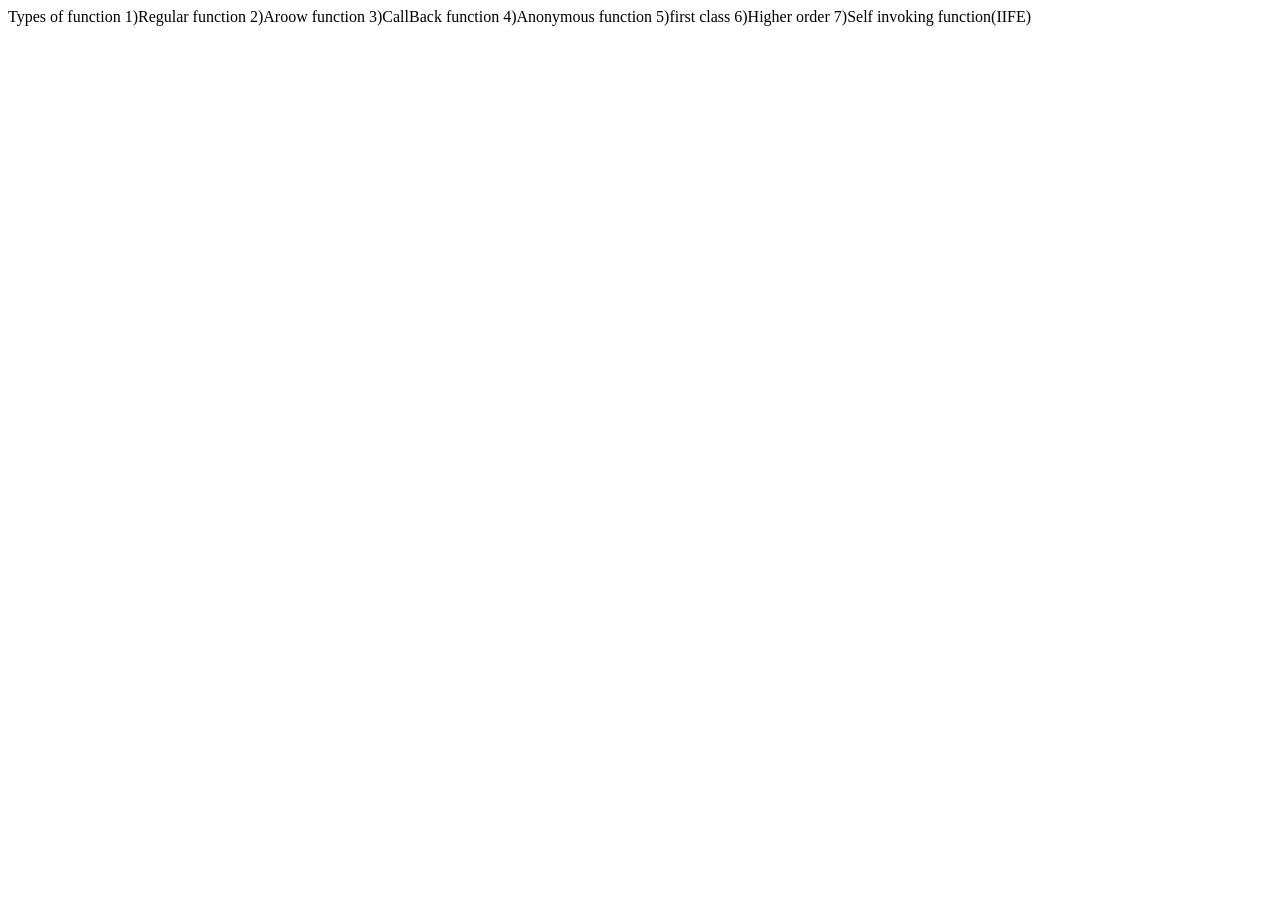
==== lec 1/index.html @ b0565360 "notes" ====
<!DOCTYPE html>
<html lang="en">
<head>
    <meta charset="UTF-8">
    <meta name="viewport" content="width=device-width, initial-scale=1.0">
    <title>Document</title>
</head>
<body>
    Types of function
    1)Regular function
    2)Aroow function
    3)CallBack function
    4)Anonymous function
    5)first class
    6)Higher order
    7)Self invoking function(IIFE)
    


    
    
    
<script src="1.js"></script>
</body>
</html>
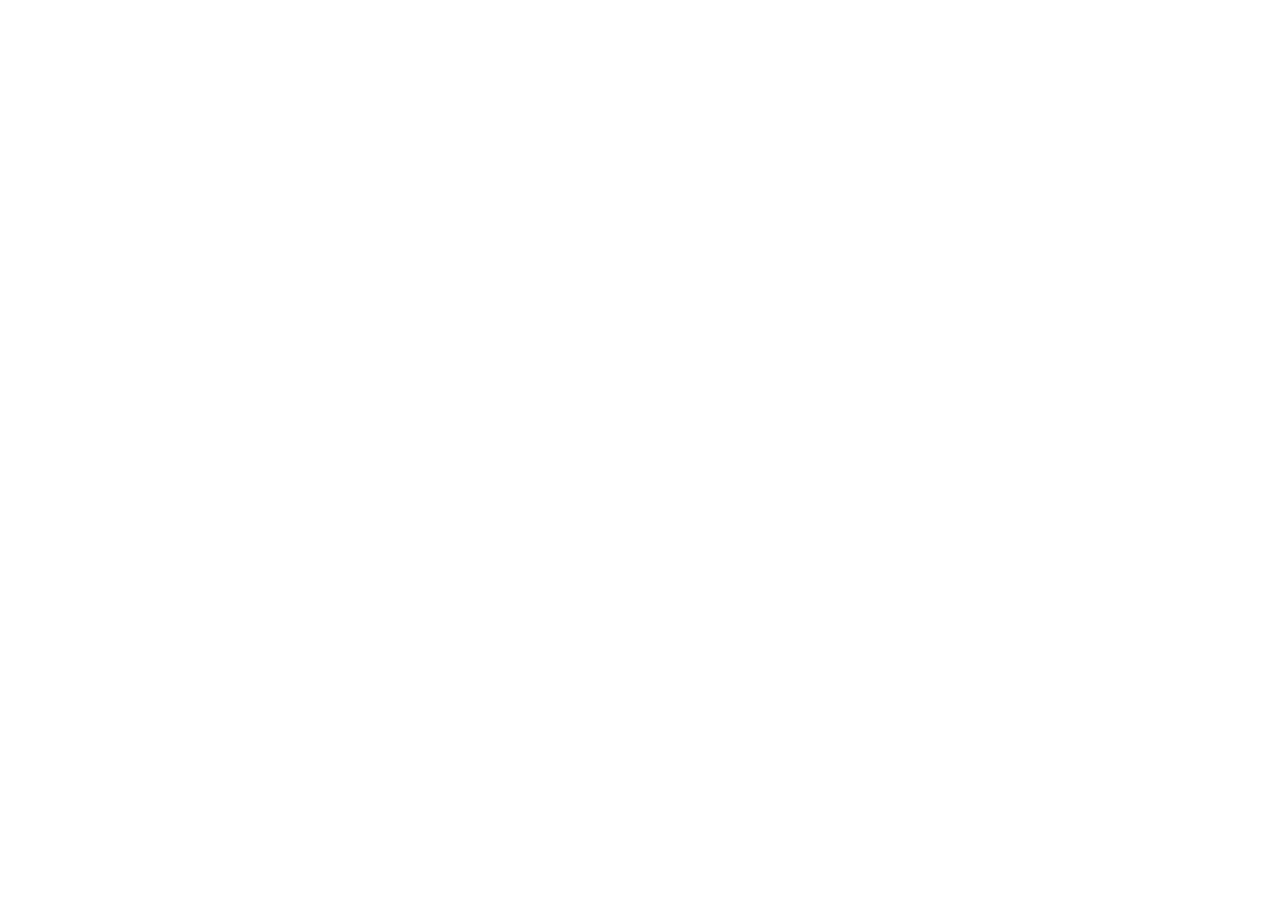
==== commit 780e6594: "notes" ====
--- a/lec 1/index.html
+++ b/lec 1/index.html
@@ -6,20 +6,7 @@
     <title>Document</title>
 </head>
 <body>
-    Types of function
-    1)Regular function
-    2)Aroow function
-    3)CallBack function
-    4)Anonymous function
-    5)first class
-    6)Higher order
-    7)Self invoking function(IIFE)
+    <script src="1.js"></script>
     
-
-
-    
-    
-    
-<script src="1.js"></script>
 </body>
 </html>
